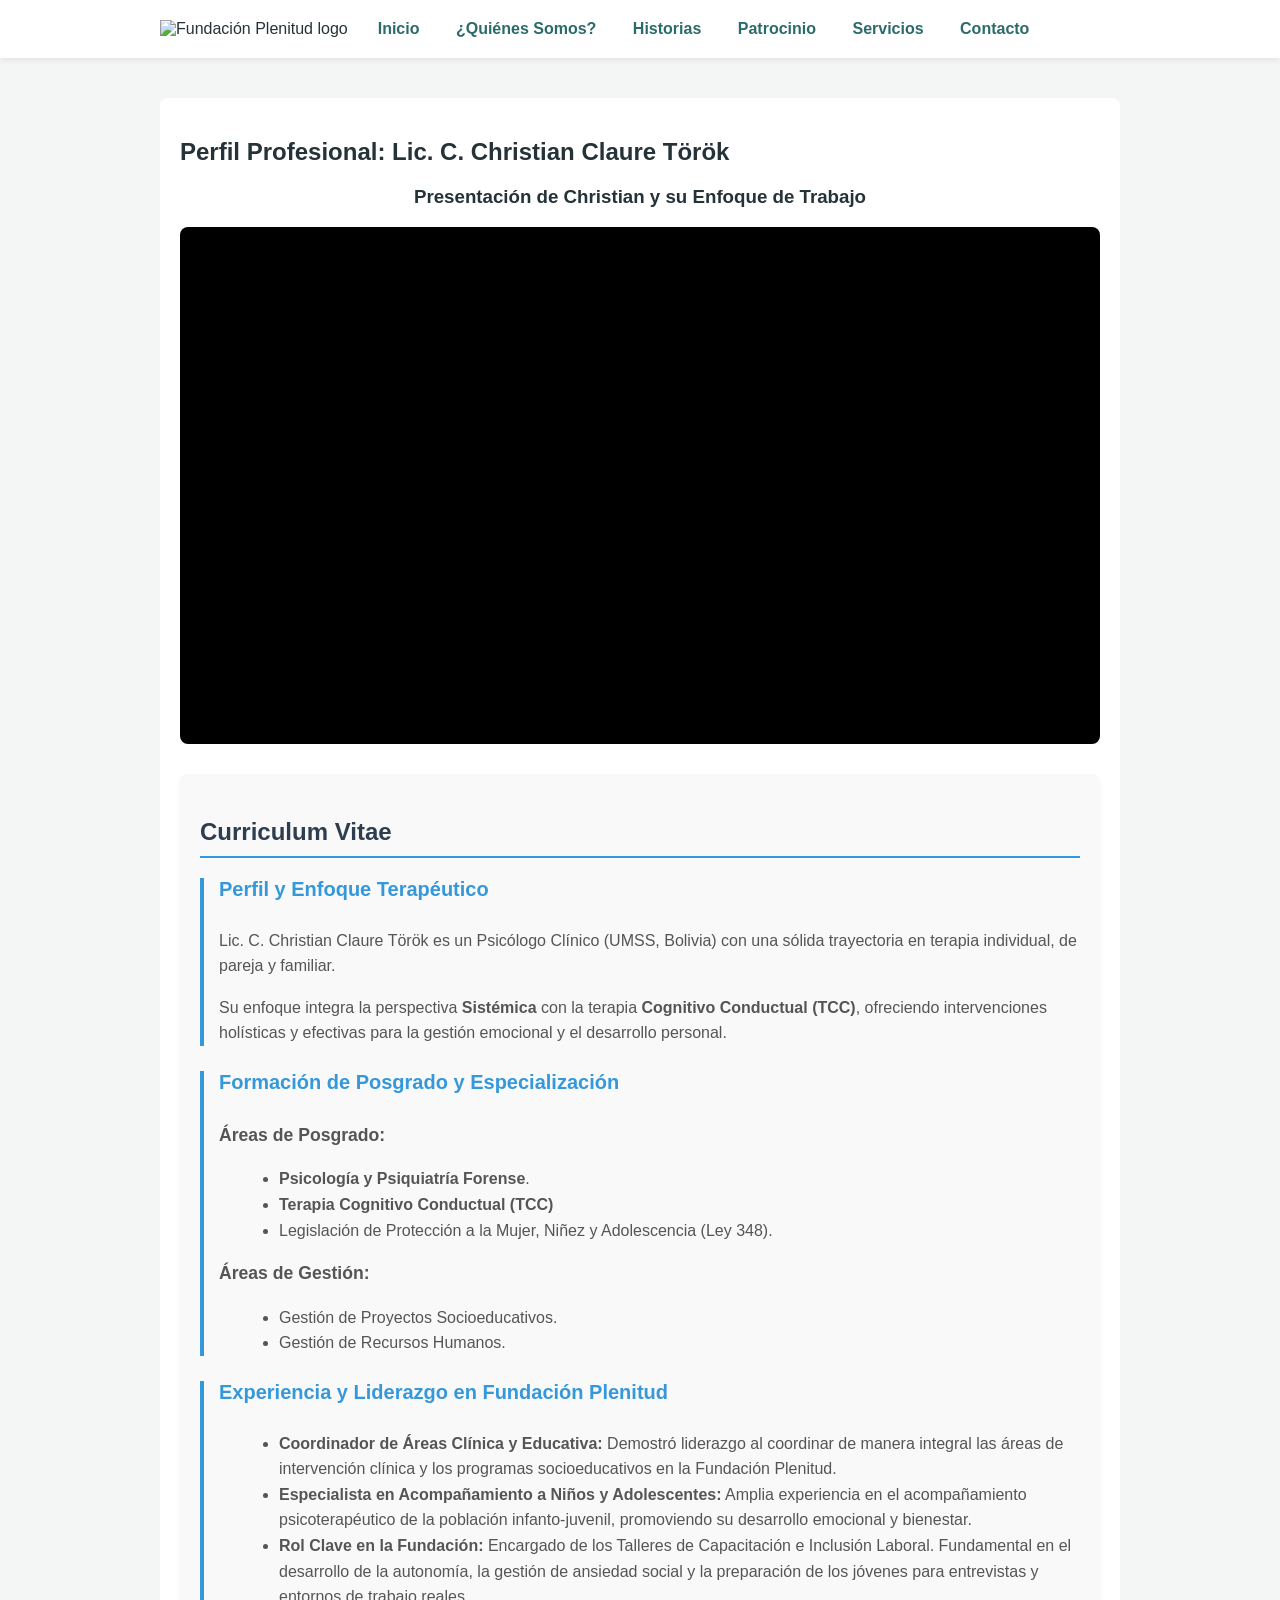
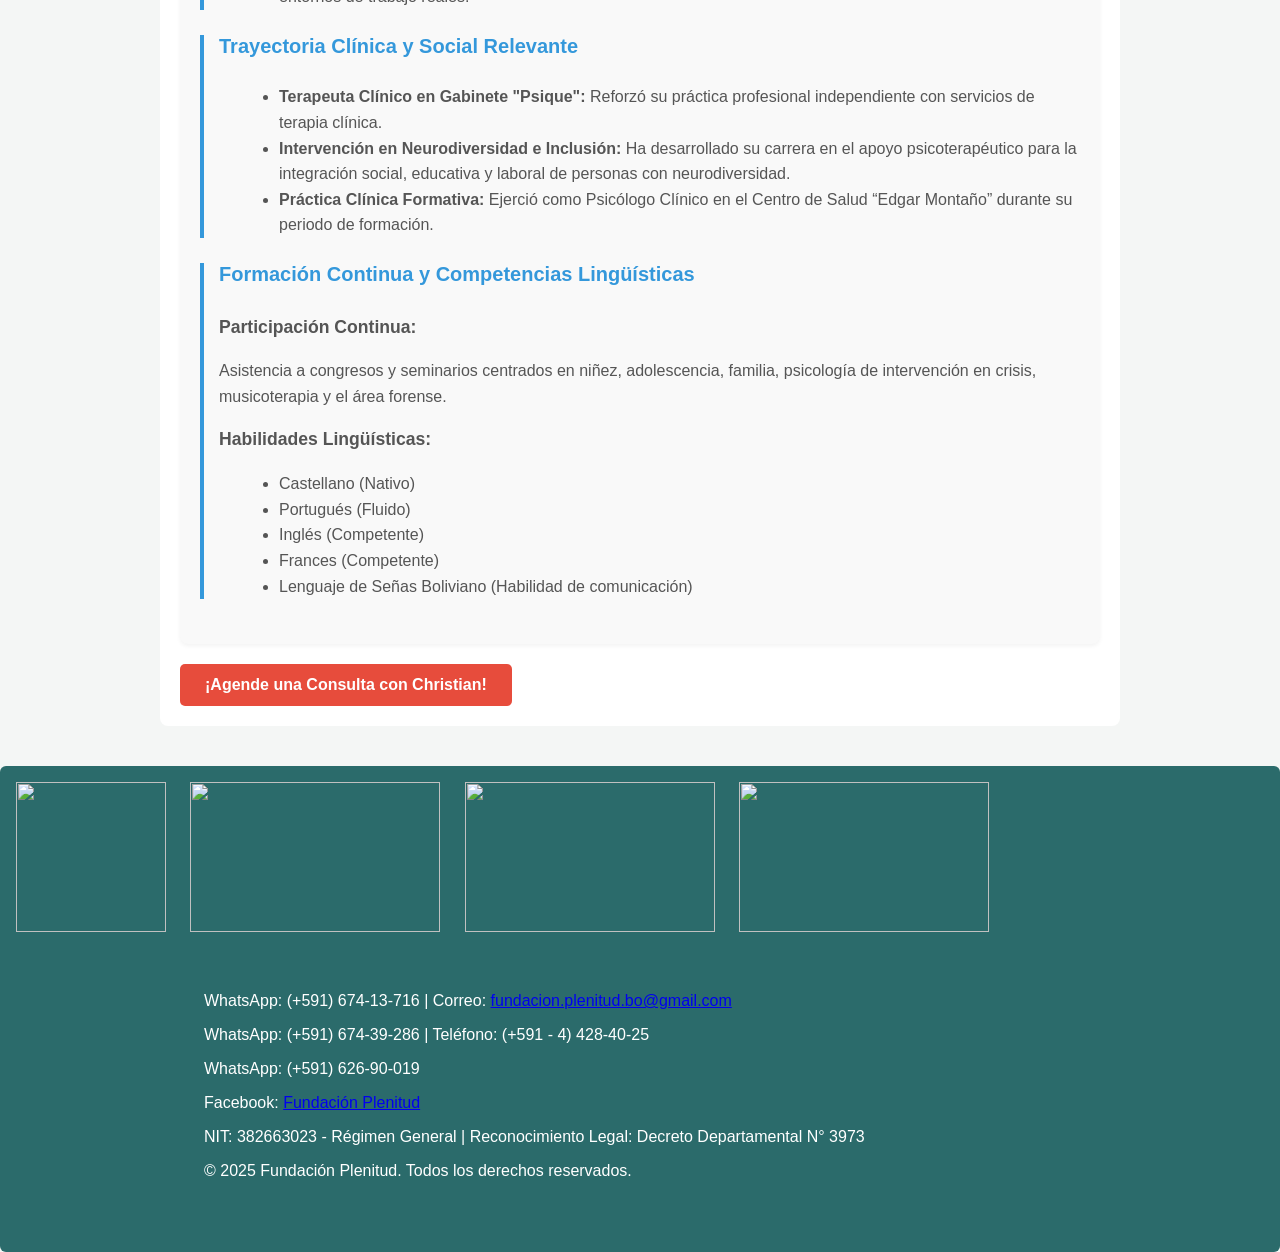
==== Chris.html @ 535d3f16 "Add files via upload Pagina Fundación Plenitud" ====
<!DOCTYPE html>
<html lang="es">
<head>
<meta charset="utf-8">
<meta name="viewport" content="width=device-width, initial-scale=1">
<title>Christian C. Claure Török - Perfil Profesional - Fundación Plenitud</title>
<link rel="stylesheet" href="styles.css">
<!-- Estilos básicos para la página de perfil (se asume que styles.css existe) -->
<style>
    /* Estilos para el CV y la página de perfil, similares a la de Sandra */
    .profile-page {
        padding-top: 20px;
    }
    .cv-summary {
        margin-top: 30px;
        padding: 20px;
        background-color: #f9f9f9;
        border-radius: 8px;
        box-shadow: 0 2px 4px rgba(0,0,0,0.05);
    }
    .cv-summary h3 {
        color: #2c3e50;
        border-bottom: 2px solid #3498db;
        padding-bottom: 10px;
        margin-bottom: 20px;
        font-size: 1.5rem;
    }
    .cv-bloque {
        margin-bottom: 25px;
        padding-left: 15px;
        border-left: 4px solid #3498db;
    }
    .cv-bloque h4 {
        color: #3498db;
        margin-top: 0;
        font-size: 1.25rem;
    }
    .cv-bloque ul {
        list-style: disc;
        margin-left: 20px;
    }
    .cv-bloque p, .cv-bloque li {
        color: #555;
        line-height: 1.6;
    }
    .video-container {
        margin-bottom: 30px;
        text-align: center;
    }
    .video-responsive {
        position: relative;
        padding-bottom: 56.25%; /* 16:9 Aspect Ratio */
        height: 0;
        overflow: hidden;
        max-width: 100%;
        background: #000;
        margin-top: 15px;
        border-radius: 8px;
    }
    .video-responsive iframe {
        position: absolute;
        top: 0;
        left: 0;
        width: 100%;
        height: 100%;
        border: none;
    }
    .btn {
        display: inline-block;
        padding: 12px 25px;
        background-color: #e74c3c;
        color: white;
        text-decoration: none;
        border-radius: 5px;
        font-weight: bold;
        transition: background-color 0.3s;
        margin-top: 20px;
    }
    .btn:hover {
        background-color: #c0392b;
    }
    .cv-info-title {
        color: #2980b9;
        font-size: 1.1rem;
        margin-top: 10px;
        font-weight: 600;
    }
</style>
</head>
<body>
<header class="site-header">
  <div class="container">
    <div class="logo"><img src="images/logo.png" alt="Fundación Plenitud logo"></div>
    <nav class="main-nav">
      <a href="index.html">Inicio</a>
      <a href="quienes.html">¿Quiénes Somos?</a>
      <a href="historias.html">Historias</a>
      <a href="patrocinio.html">Patrocinio</a>
      <a href="servicios.html">Servicios</a>
      <a href="contacto.html">Contacto</a>
    </nav>
  </div>
</header>
<main class="container">

<section class="page profile-page">
    <h2>Perfil Profesional: Lic. C. Christian Claure Török</h2>

    <div class="video-container">
        <h3>Presentación de Christian y su Enfoque de Trabajo</h3>
        <div class="video-responsive">
            <iframe 
                src="https://www.youtube.com/embed/ejemplo-id-video-christian" 
                frameborder="0" 
                allow="accelerometer; autoplay; clipboard-write; encrypted-media; gyroscope; picture-in-picture" 
                allowfullscreen>
            </iframe>
        </div>
    </div>

    <div class="cv-summary">
        <h3>Curriculum Vitae </h3>

        <!-- Perfil Profesional y Enfoque -->
        <div class="cv-bloque">
            <h4>Perfil y Enfoque Terapéutico</h4>
            <p>Lic. C. Christian Claure Török es un Psicólogo Clínico (UMSS, Bolivia) con una sólida trayectoria en terapia individual, de pareja y familiar.</p>
            <p>Su enfoque integra la perspectiva <strong>Sistémica</strong> con la terapia <strong>Cognitivo Conductual (TCC)</strong>, ofreciendo intervenciones holísticas y efectivas para la gestión emocional y el desarrollo personal.</p>
        </div>

              <div class="cv-bloque">
            <h4>Formación de Posgrado y Especialización</h4>
            <p class="cv-info-title">Áreas de Posgrado:</p>
            <ul>
                <li><strong>Psicología y Psiquiatría Forense</strong>.</li>
                <li><strong>Terapia Cognitivo Conductual (TCC)</strong></li>
                <li>Legislación de Protección a la Mujer, Niñez y Adolescencia (Ley 348).</li>
            </ul>
            <p class="cv-info-title">Áreas de Gestión:</p>
            <ul>
                <li>Gestión de Proyectos Socioeducativos.</li>
                <li>Gestión de Recursos Humanos.</li>
            </ul>
        </div>

        <!-- Experiencia y Liderazgo -->
        <div class="cv-bloque">
            <h4>Experiencia y Liderazgo en Fundación Plenitud</h4>
            <ul>
                <li><strong>Coordinador de Áreas Clínica y Educativa:</strong> Demostró liderazgo al coordinar de manera integral las áreas de intervención clínica y los programas socioeducativos en la Fundación Plenitud.</li>
                <li><strong>Especialista en Acompañamiento a Niños y Adolescentes:</strong> Amplia experiencia en el acompañamiento psicoterapéutico de la población infanto-juvenil, promoviendo su desarrollo emocional y bienestar.</li>
                <li><strong>Rol Clave en la Fundación:</strong> Encargado de los Talleres de Capacitación e Inclusión Laboral. Fundamental en el desarrollo de la autonomía, la gestión de ansiedad social y la preparación de los jóvenes para entrevistas y entornos de trabajo reales.</li>
            </ul>
        </div>

        <!-- Trayectoria Clínica y Social -->
        <div class="cv-bloque">
            <h4>Trayectoria Clínica y Social Relevante</h4>
            <ul>
                <li><strong>Terapeuta Clínico en Gabinete "Psique":</strong> Reforzó su práctica profesional independiente con servicios de terapia clínica.</li>
                <li><strong>Intervención en Neurodiversidad e Inclusión:</strong> Ha desarrollado su carrera en el apoyo psicoterapéutico para la integración social, educativa y laboral de personas con neurodiversidad.</li>
                <li><strong>Práctica Clínica Formativa:</strong> Ejerció como Psicólogo Clínico en el Centro de Salud “Edgar Montaño” durante su periodo de formación.</li>
            </ul>
        </div>

        <!-- Competencias Adicionales -->
        <div class="cv-bloque">
            <h4>Formación Continua y Competencias Lingüísticas</h4>
            <p class="cv-info-title">Participación Continua:</p>
            <p>Asistencia a congresos y seminarios centrados en niñez, adolescencia, familia, psicología de intervención en crisis, musicoterapia y el área forense.</p>
            <p class="cv-info-title">Habilidades Lingüísticas:</p>
            <ul>
                <li>Castellano (Nativo)</li>
                <li>Portugués (Fluido)</li>
                <li>Inglés (Competente)</li>
                <li>Frances (Competente)</li>
                <li>Lenguaje de Señas Boliviano (Habilidad de comunicación)</li>
            </ul>
        </div>
    </div>

    <a href="contacto.html" class="btn large-btn">¡Agende una Consulta con Christian!</a>

</section>

</main>
<footer class="site-footer">
  <img src="images/umss.png"height="150" width="150">
  <img src="images/ColePsico.png"height="150" width="250">
  <img src="images/humanidades.jpg"height="150" width="250">
  <img src="images/posgrado.jpg"height="150" width="250">
  <div class="container">
  <div class="container">
    <p>WhatsApp: (+591) 674-13-716 | Correo: <a href="mailto:fundacion.plenitud.bo@gmail.com">fundacion.plenitud.bo@gmail.com</a></p>
    <p>WhatsApp: (+591) 674-39-286 | Teléfono: (+591 - 4) 428-40-25</p>
    <p>WhatsApp: (+591) 626-90-019 </p>
    <p>Facebook: <a href="https://www.facebook.com/fundacionplenitudbolivia">Fundación Plenitud</a></p>
    <p>NIT: 382663023 - Régimen General | Reconocimiento Legal: Decreto Departamental N° 3973</p>
    <p>&copy; 2025 Fundación Plenitud. Todos los derechos reservados.</p>
  </div>
  </div>
</footer>
</body>
</html>
---- styles.css ----
:root{
    --primary: #2b6b6b; 
    --accent: #b56576; 
    --muted: #f4f6f5; 
    --text: #253237;
}

/* Reset */
*{
    box-sizing: border-box;
}

body{
    font-family: Arial, Helvetica, sans-serif;
    margin: 0;
    color: var(--text);
    background: var(--muted);
}

/* INFO OFICIAL */
.official-info {
    text-align: center;
    font-size: 0.9em;
    color: var(--primary);
    margin: 10px 0 20px 0;
    padding: 8px;
    border: 1px solid var(--primary);
    border-radius: 4px;
    background-color: #e6f3f3;
}

.container{
    width: 95%;
    max-width: 1000px;
    margin: 0 auto;
    padding: 20px;
}

/* HEADER */
.site-header{
    background: #fff;
    box-shadow: 0 2px 6px rgba(0,0,0,0.08);
    position: sticky;
    top: 0;
    z-index: 100;
}

.site-header .container{
    display: flex;
    align-items: center;
    gap: 20px;
}

.logo img{
    height: 60px;
}

.main-nav{
    flex: 1;
}

.main-nav a{
    margin-right: 12px;
    text-decoration: none;
    color: var(--primary);
    font-weight: bold;
    padding: 10px;
}

.main-nav a.active{
    color: var(--accent);
}

/* CONTENEDORES */
.page{
    background: #fff;
    padding: 20px;
    border-radius: 8px;
    margin-top: 20px;
}

/* FORMULARIOS */
form{
    background: #fff;
    padding: 20px;
    border-radius: 8px;
    box-shadow: 0 1px 4px rgba(0,0,0,0.07);
    margin-bottom: 25px;
}

form h3{
    margin-top: 0;
    color: var(--primary);
}

label{
    display: block;
    margin-top: 12px;
    font-weight: bold;
}

input, select, textarea{
    width: 100%;
    padding: 10px;
    margin-top: 5px;
    border: 1px solid #ccc;
    border-radius: 6px;
    font-size: 1em;
}

textarea{
    resize: none;
    height: 80px;
}

/* BOTÓN */
button{
    margin-top: 18px;
    background: var(--accent);
    color: white;
    padding: 10px 16px;
    border: none;
    border-radius: 6px;
    cursor: pointer;
    font-size: 1em;
    font-weight: bold;
}

button:hover{
    opacity: 0.9;
}

/* ESTADO DE CARGA */
.loading{
    padding: 10px;
    margin-top: 10px;
    background: #e8f0f0;
    border-left: 4px solid var(--primary);
    color: var(--primary);
    display: none;
}

/* CONFIRMACIÓN */
.success{
    padding: 12px;
    background: #dff3e3;
    border-left: 4px solid #3b8c4a;
    margin-top: 15px;
    color: #2b5f34;
    font-weight: bold;
    display: none;
}

/* ERROR */
.error{
    padding: 12px;
    background: #ffe6e6;
    border-left: 4px solid #b82020;
    margin-top: 15px;
    color: #7a1c1c;
    font-weight: bold;
    display: none;
}

/* CUADRO DEL CÓDIGO QR */
.qr-box{
    margin-top: 15px;
    padding: 15px;
    background: #f4f4f4;
    border-radius: 6px;
    text-align: center;
}

.qr-box img{
    width: 200px;
    margin-top: 10px;
}

/* CAMPOS OBLIGATORIOS */
input:required, select:required, textarea:required{
    border-left: 3px solid var(--primary);
}

/* TABLAS */
.calendar{
    width: 100%;
    border-collapse: collapse;
    margin-top: 10px;
}

.calendar th,
.calendar td{
    border: 1px solid #eee;
    padding: 10px;
    text-align: left;
}

/* FOOTER */
.site-footer{
    background: var(--primary);
    color: #fff;
    padding: 16px;
    margin-top: 20px;
    border-radius: 6px;
}

.site-footer img{
    margin-right: 20px;
}

/* GRID DE EQUIPO (QUIENES SOMOS) */
.team-grid {
    display: grid;
    grid-template-columns: 1fr 1fr; 
    gap: 20px;
    margin: 30px auto;
    max-width: 900px;
}

.team-grid div {
    text-align: center; 
    border: 1px solid #ddd;
    padding: 10px;
    border-radius: 8px;
    background-color: #f9f9f9;
}

.team-grid img {
    width: 100%;
    height: 300px; 
    object-fit: cover; 
    border-radius: 5px;
    max-width: 400px; 
    display: block;
    margin: 0 auto;
}

/* RESPONSIVE */
@media(max-width: 700px){
    .team-grid {
        grid-template-columns: 1fr;
    }
    .team-grid img {
        height: auto;
    }
}
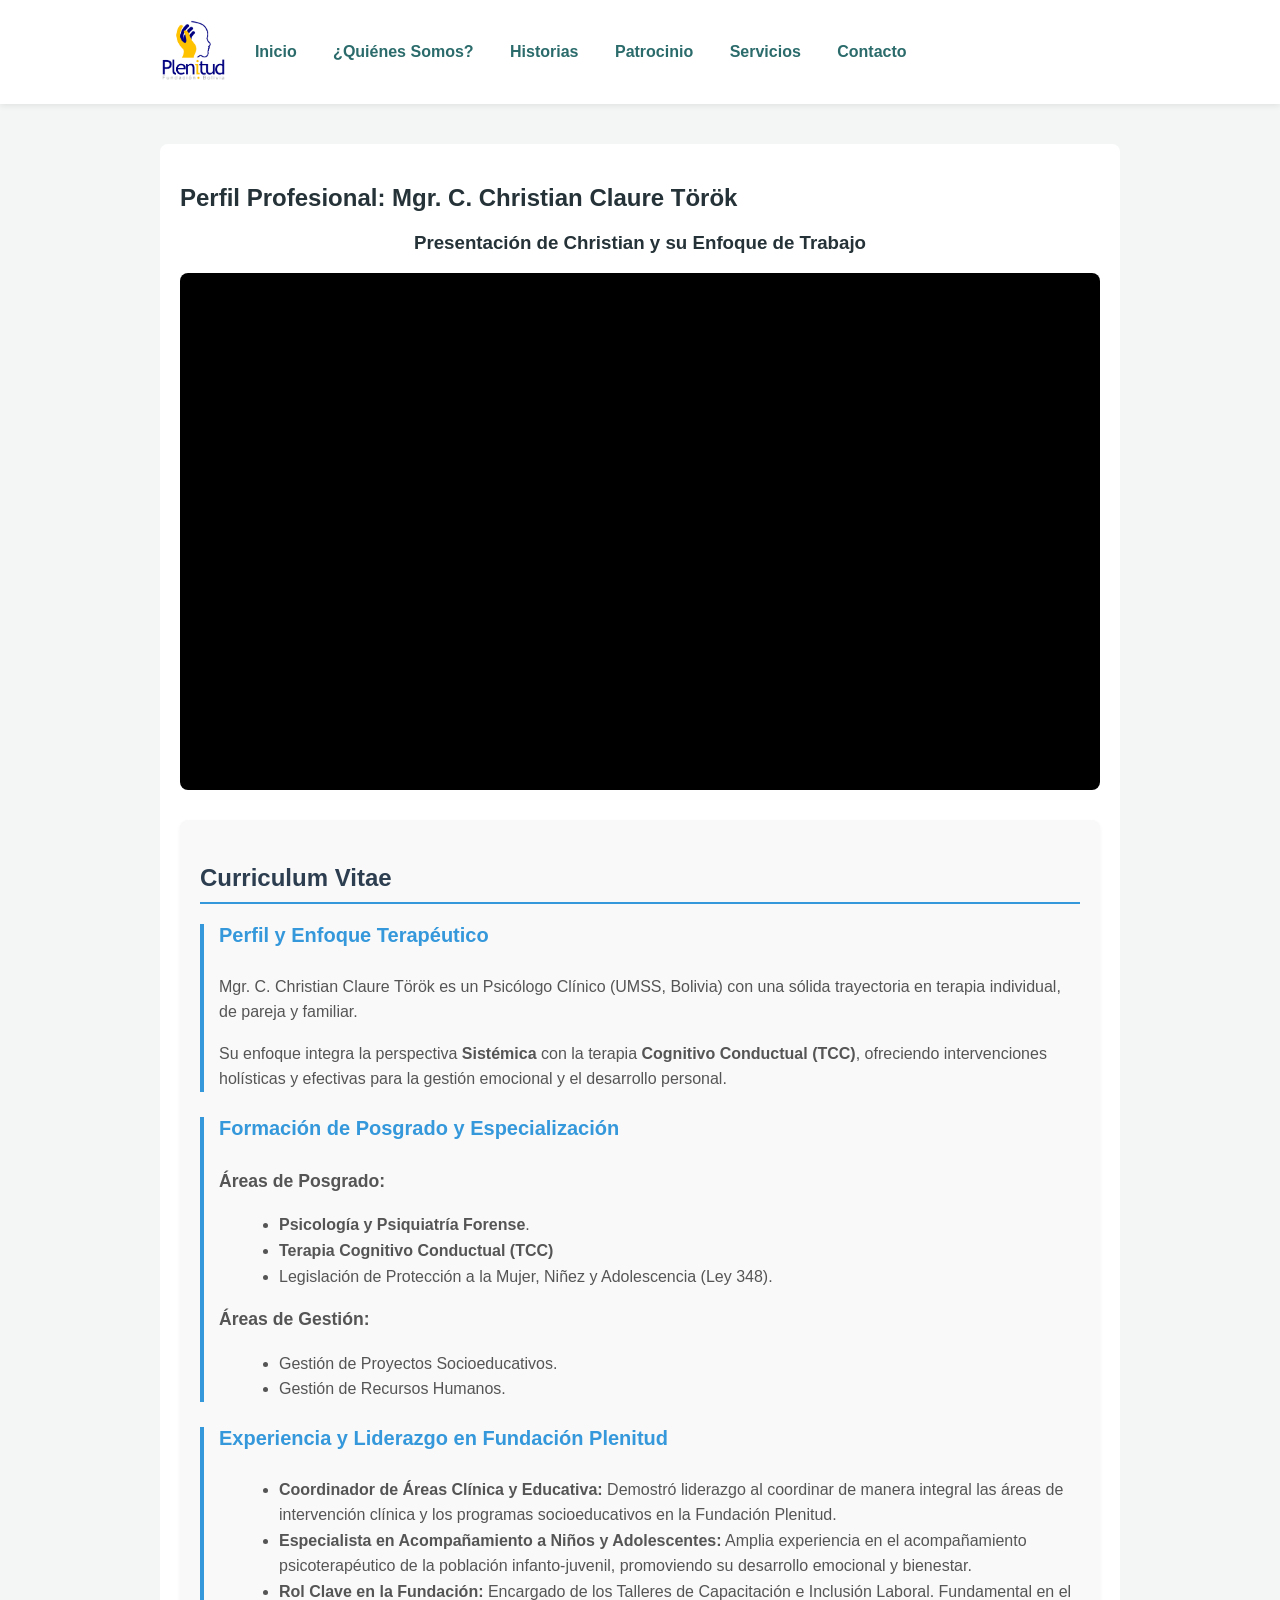
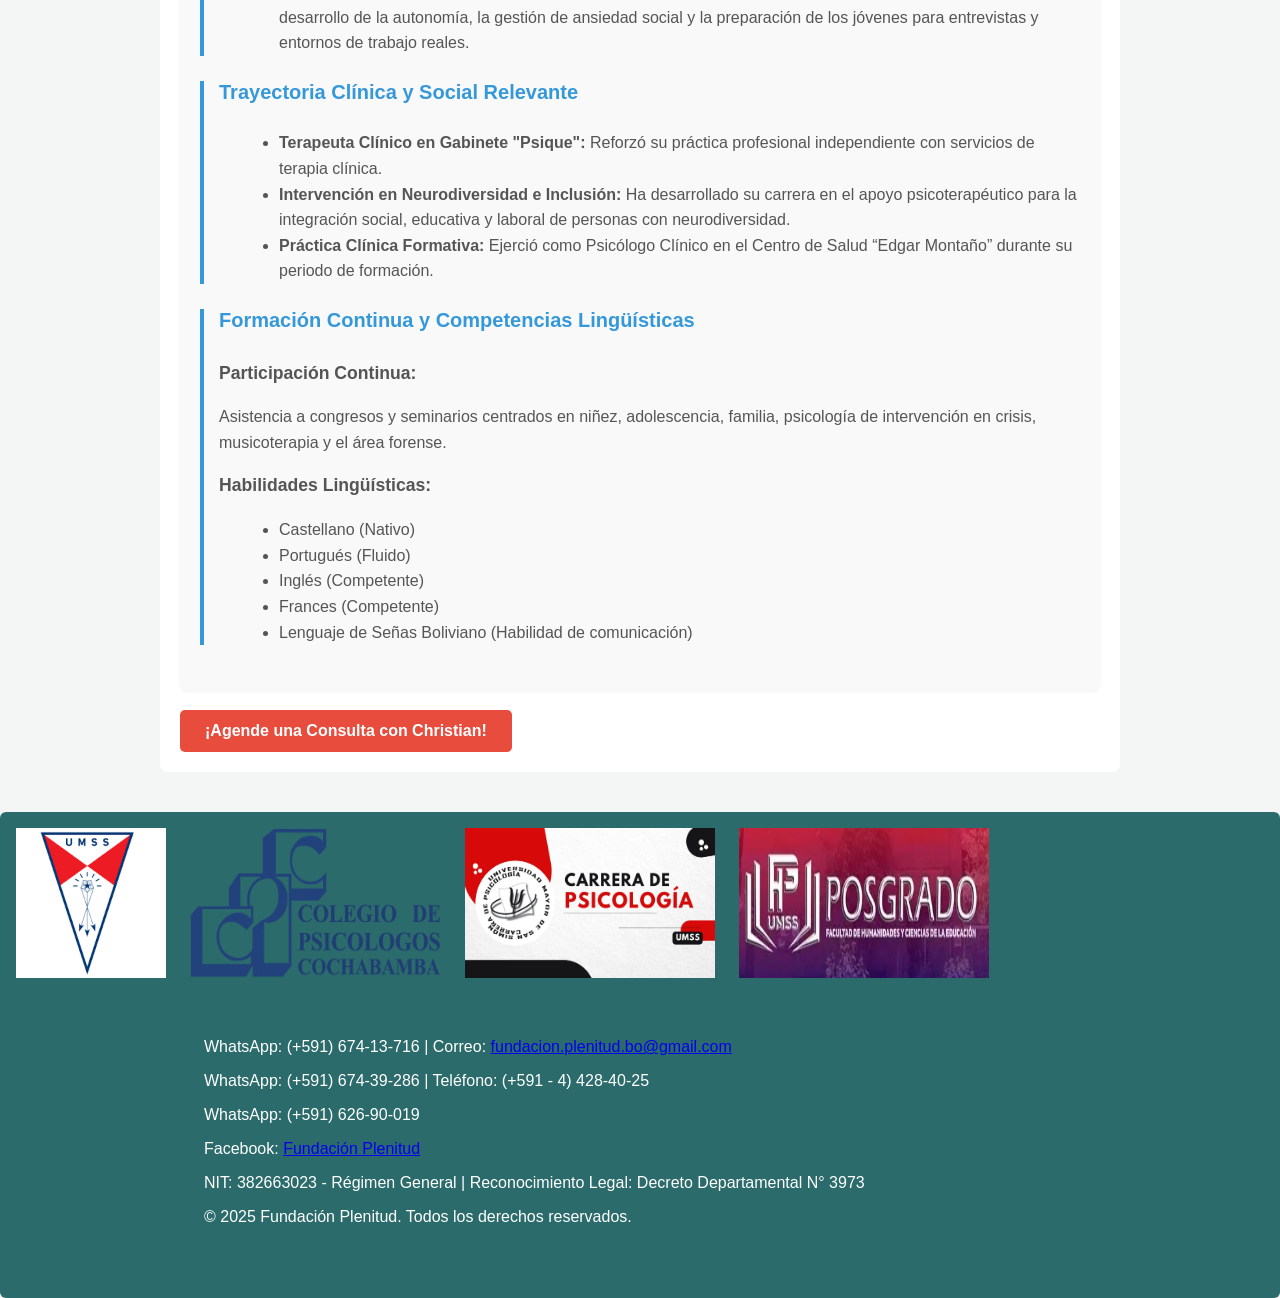
==== commit 4a2362f6: "Update Chris.html" ====
--- a/Chris.html
+++ b/Chris.html
@@ -104,7 +104,7 @@
 <main class="container">
 
 <section class="page profile-page">
-    <h2>Perfil Profesional: Lic. C. Christian Claure Török</h2>
+    <h2>Perfil Profesional: Mgr. C. Christian Claure Török</h2>
 
     <div class="video-container">
         <h3>Presentación de Christian y su Enfoque de Trabajo</h3>
@@ -124,7 +124,7 @@
         <!-- Perfil Profesional y Enfoque -->
         <div class="cv-bloque">
             <h4>Perfil y Enfoque Terapéutico</h4>
-            <p>Lic. C. Christian Claure Török es un Psicólogo Clínico (UMSS, Bolivia) con una sólida trayectoria en terapia individual, de pareja y familiar.</p>
+            <p>Mgr. C. Christian Claure Török es un Psicólogo Clínico (UMSS, Bolivia) con una sólida trayectoria en terapia individual, de pareja y familiar.</p>
             <p>Su enfoque integra la perspectiva <strong>Sistémica</strong> con la terapia <strong>Cognitivo Conductual (TCC)</strong>, ofreciendo intervenciones holísticas y efectivas para la gestión emocional y el desarrollo personal.</p>
         </div>
 
@@ -201,4 +201,4 @@
   </div>
 </footer>
 </body>
-</html>+</html>
--- a/styles.css
+++ b/styles.css
@@ -244,3 +244,32 @@
         height: auto;
     }
 }
+/* Estilos para el grid del equipo */
+.team-grid {
+    display: grid;
+    grid-template-columns: repeat(auto-fit, minmax(200px, 1fr));
+    gap: 20px;
+    margin-top: 30px;
+    padding: 20px 0;
+}
+
+.team-grid img {
+    width: 100%;
+    height: 250px;
+    object-fit: cover;
+    border-radius: 10px;
+    transition: transform 0.3s ease;
+    border: 3px solid #3467ff;
+}
+
+.team-grid img:hover {
+    transform: scale(1.05);
+    box-shadow: 0 5px 15px rgba(0,0,0,0.2);
+}
+
+.team-grid a {
+    text-align: center;
+    text-decoration: none;
+    color: inherit;
+    display: block;
+}
